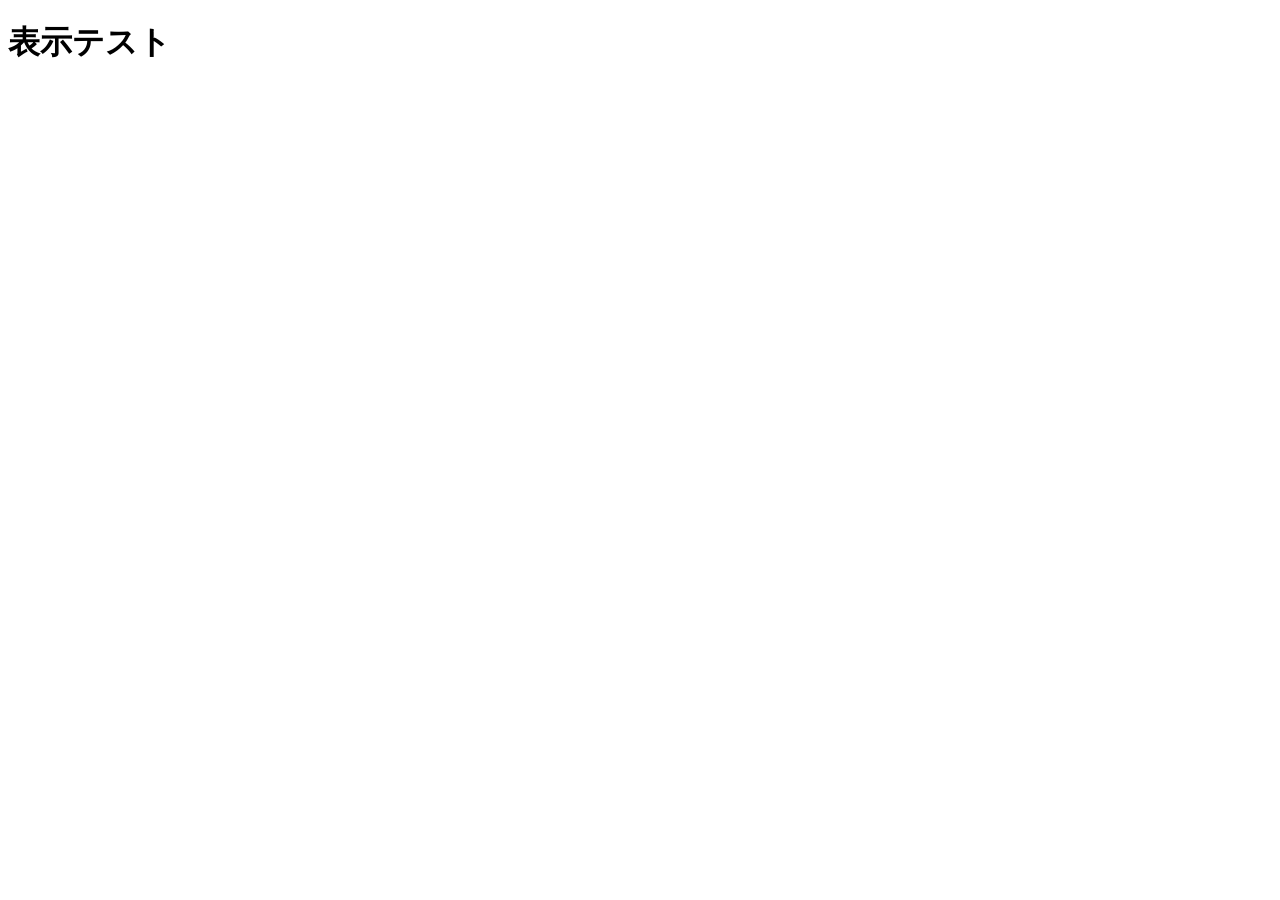
==== index.html @ 36d09684 "Create index.html" ====
<!DOCTYPE html>
<html lang="ja">
<head>
  <meta charset="UTF-8">
  <meta name="viewport" content="width=device-width, initial-scale=1.0">
  <title>Portfolio</title>
  <link rel="stylesheet" href="style.css">
</head>
<body>

<header>
  <h1>表示テスト</h1>
</header>



<footer>
  
</footer>


</body>
</html>
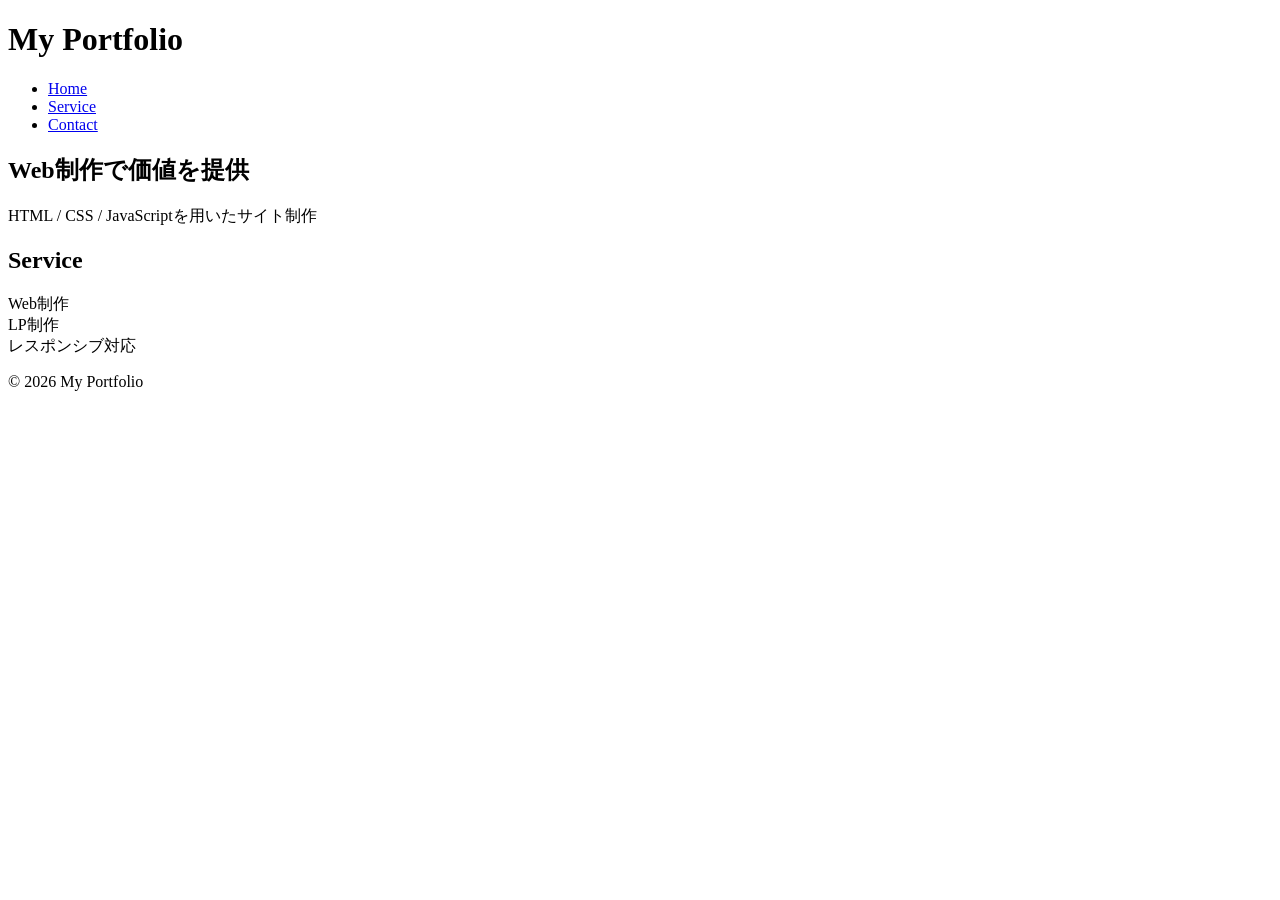
==== commit 4acaac05: "Add files via upload" ====
--- a/index.html
+++ b/index.html
@@ -1,23 +1,42 @@
-<!DOCTYPE html>
-<html lang="ja">
-<head>
-  <meta charset="UTF-8">
-  <meta name="viewport" content="width=device-width, initial-scale=1.0">
-  <title>Portfolio</title>
-  <link rel="stylesheet" href="style.css">
-</head>
-<body>
-
-<header>
-  <h1>表示テスト</h1>
-</header>
-
-
-
-<footer>
-  
-</footer>
-
-
-</body>
-</html>
+<!DOCTYPE html>
+<html lang="ja">
+<head>
+  <meta charset="UTF-8">
+  <meta name="viewport" content="width=device-width, initial-scale=1.0">
+  <title>Portfolio</title>
+  <link rel="stylesheet" href="style.css">
+</head>
+<body>
+
+<header>
+  <h1>My Portfolio</h1>
+  <nav>
+    <ul>
+      <li><a href="#">Home</a></li>
+      <li><a href="#">Service</a></li>
+      <li><a href="#">Contact</a></li>
+    </ul>
+  </nav>
+</header>
+
+<section class="hero">
+  <h2>Web制作で価値を提供</h2>
+  <p>HTML / CSS / JavaScriptを用いたサイト制作</p>
+</section>
+
+<section class="service">
+  <h2>Service</h2>
+  <div class="cards">
+    <div class="card">Web制作</div>
+    <div class="card">LP制作</div>
+    <div class="card">レスポンシブ対応</div>
+  </div>
+</section>
+
+<footer>
+  <p>© 2026 My Portfolio</p>
+</footer>
+
+<script src="script.js"></script>
+</body>
+</html>
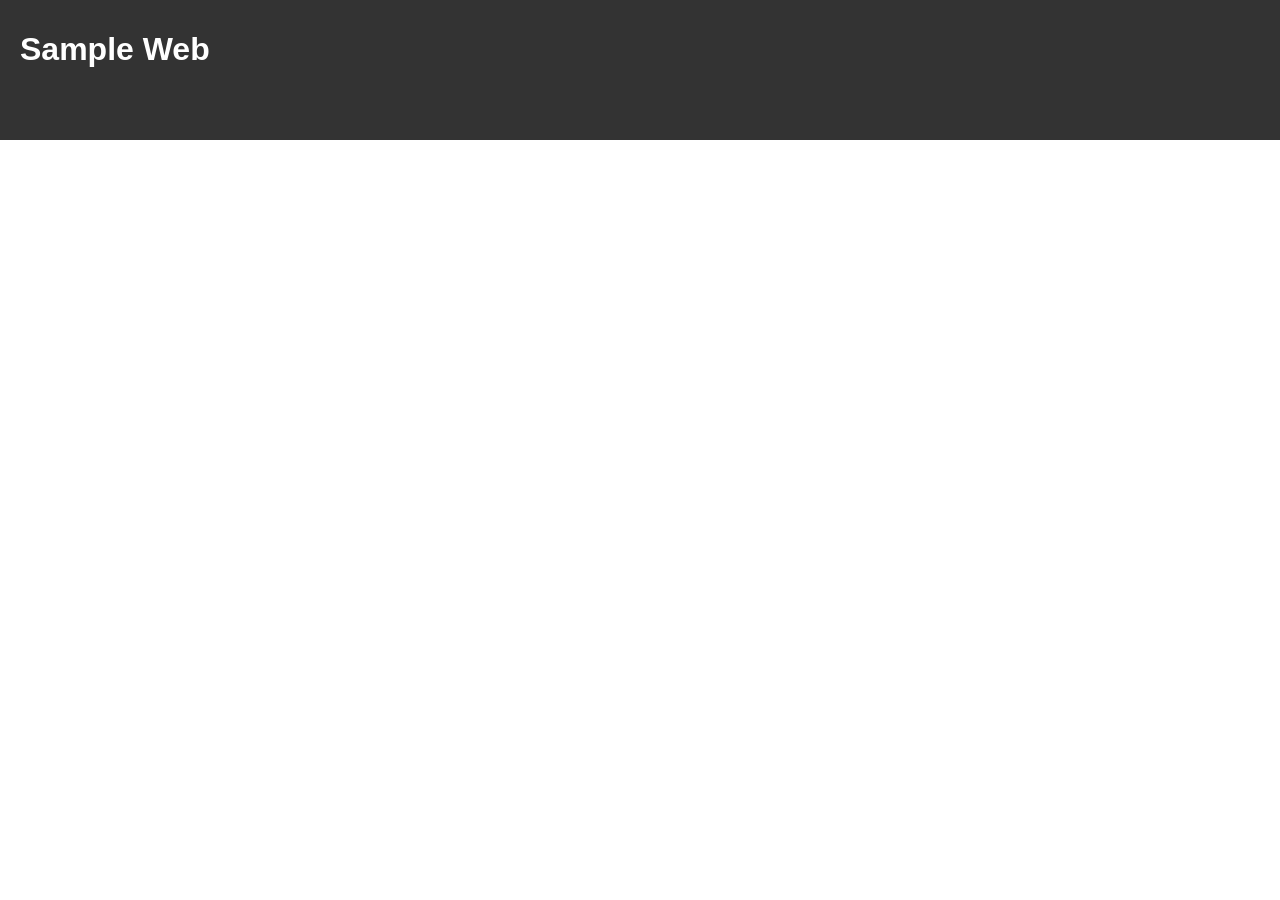
==== commit 88f7c12c: "Add files via upload" ====
--- a/index.html
+++ b/index.html
@@ -1,42 +1,17 @@
 <!DOCTYPE html>
-<html lang="ja">
-<head>
-  <meta charset="UTF-8">
-  <meta name="viewport" content="width=device-width, initial-scale=1.0">
-  <title>Portfolio</title>
-  <link rel="stylesheet" href="style.css">
-</head>
-<body>
+<html>
+  <head>
+    <meta charset="utf-8">
+    <meta name="viewport" content="width=device-width, initial-scale=1.0">
+    <title>Sample Web</title>
+    <link rel="stylesheet" href="style.css">
+  </head>
+  <body>
+    <header>
+      <h1>Sample Web</h1>
+    </header>
+    <footer>
 
-<header>
-  <h1>My Portfolio</h1>
-  <nav>
-    <ul>
-      <li><a href="#">Home</a></li>
-      <li><a href="#">Service</a></li>
-      <li><a href="#">Contact</a></li>
-    </ul>
-  </nav>
-</header>
-
-<section class="hero">
-  <h2>Web制作で価値を提供</h2>
-  <p>HTML / CSS / JavaScriptを用いたサイト制作</p>
-</section>
-
-<section class="service">
-  <h2>Service</h2>
-  <div class="cards">
-    <div class="card">Web制作</div>
-    <div class="card">LP制作</div>
-    <div class="card">レスポンシブ対応</div>
-  </div>
-</section>
-
-<footer>
-  <p>© 2026 My Portfolio</p>
-</footer>
-
-<script src="script.js"></script>
-</body>
+    </footer>
+  </body>
 </html>
--- a/style.css
+++ b/style.css
@@ -0,0 +1,65 @@
+body {
+  margin: 0;
+  font-family: sans-serif;
+}
+
+/* ヘッダー */
+header {
+  display: flex;
+  justify-content: space-between;
+  align-items: center;
+  background: #333;
+  color: white;
+  padding: 10px 20px;
+}
+
+ul {
+  display: flex;
+  list-style: none;
+  gap: 20px;
+}
+
+a {
+  color: white;
+  text-decoration: none;
+}
+
+/* メイン */
+.hero {
+  text-align: center;
+  padding: 100px 20px;
+  background: #f5f5f5;
+}
+
+/* サービス */
+.service {
+  padding: 50px 20px;
+  text-align: center;
+}
+
+.cards {
+  display: flex;
+  justify-content: center;
+  gap: 20px;
+}
+
+.card {
+  background: #eee;
+  padding: 30px;
+  border-radius: 10px;
+}
+
+/* フッター */
+footer {
+  text-align: center;
+  padding: 20px;
+  background: #333;
+  color: white;
+}
+
+/* スマホ対応 */
+@media (max-width: 768px) {
+  .cards {
+    flex-direction: column;
+  }
+}
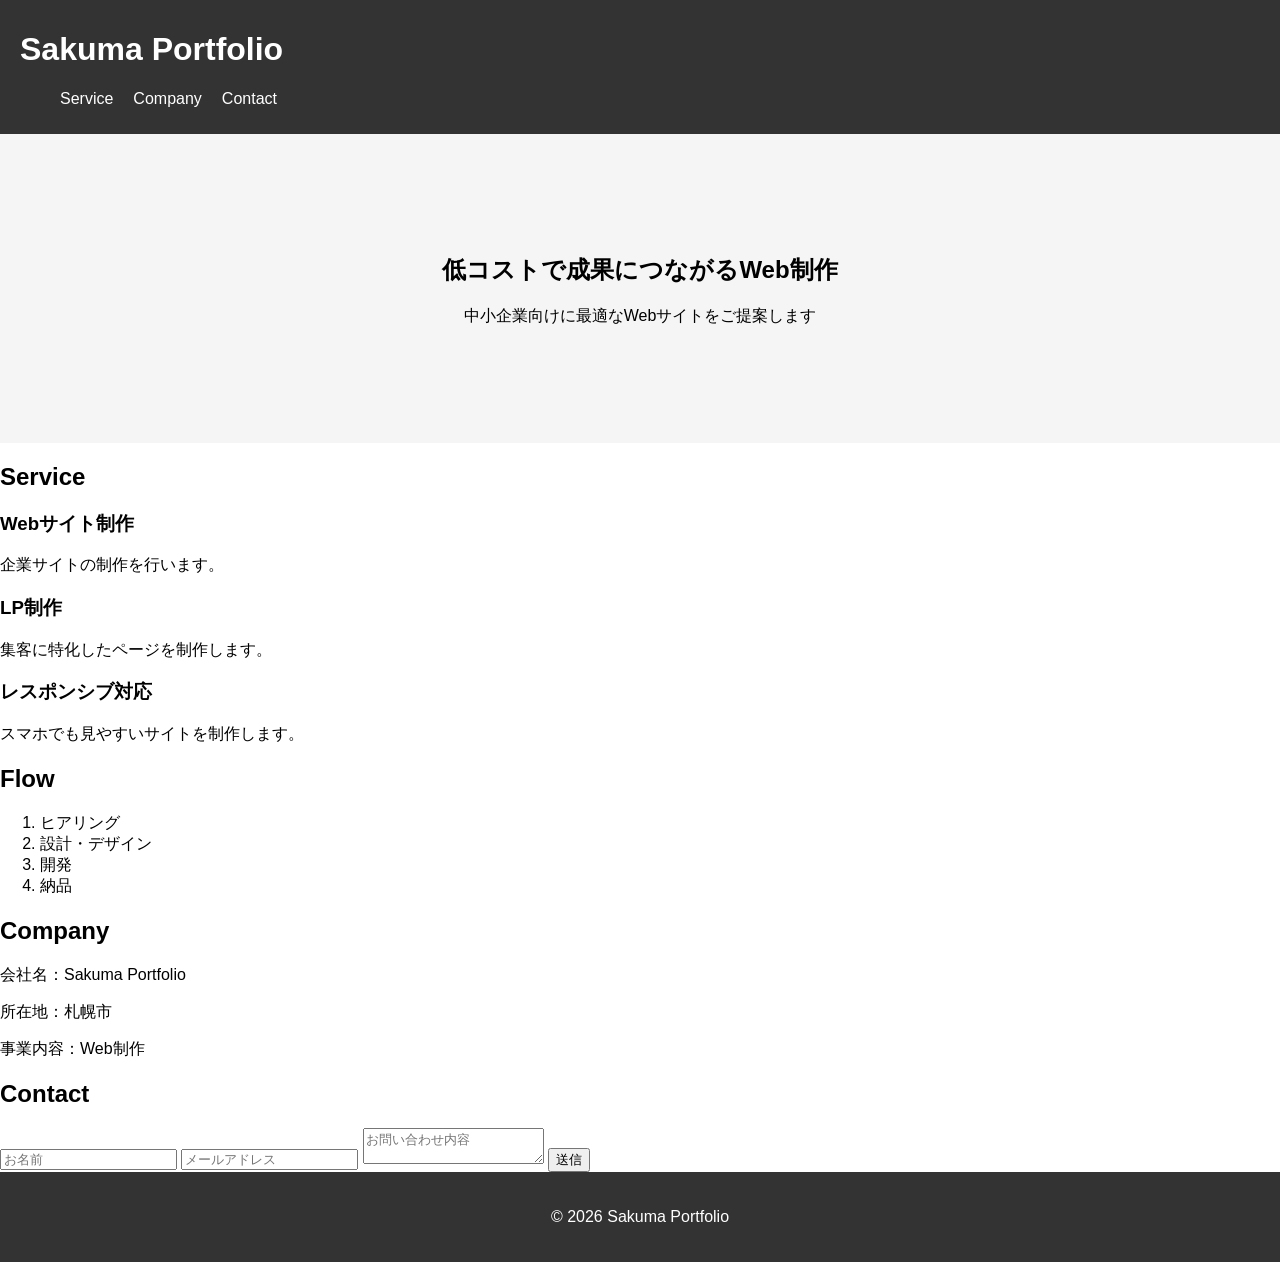
==== commit 5dace7ff: "Add files via upload" ====
--- a/index.html
+++ b/index.html
@@ -1,17 +1,95 @@
 <!DOCTYPE html>
-<html>
-  <head>
-    <meta charset="utf-8">
-    <meta name="viewport" content="width=device-width, initial-scale=1.0">
-    <title>Sample Web</title>
-    <link rel="stylesheet" href="style.css">
-  </head>
-  <body>
-    <header>
-      <h1>Sample Web</h1>
-    </header>
-    <footer>
+<html lang="ja">
+<head>
+  <meta charset="UTF-8">
+  <meta name="viewport" content="width=device-width, initial-scale=1.0">
+  <title>Sakuma Portfolio</title>
+  <link rel="stylesheet" href="style.css">
+</head>
+<body>
 
-    </footer>
-  </body>
+<!-- ヘッダー -->
+<header>
+  <div class="container">
+    <h1>Sakuma Portfolio</h1>
+    <nav>
+      <ul>
+        <li><a href="#service">Service</a></li>
+        <li><a href="#company">Company</a></li>
+        <li><a href="#contact">Contact</a></li>
+      </ul>
+    </nav>
+  </div>
+</header>
+
+<!-- メイン -->
+<section class="hero">
+  <div class="container">
+    <h2>低コストで成果につながるWeb制作</h2>
+    <p>中小企業向けに最適なWebサイトをご提案します</p>
+  </div>
+</section>
+
+<!-- サービス -->
+<section id="service">
+  <div class="container">
+    <h2>Service</h2>
+    <div>
+      <h3>Webサイト制作</h3>
+      <p>企業サイトの制作を行います。</p>
+    </div>
+    <div>
+      <h3>LP制作</h3>
+     <p>集客に特化したページを制作します。</p>
+    </div>
+    <div>
+      <h3>レスポンシブ対応</h3>
+      <p>スマホでも見やすいサイトを制作します。</p>
+    </div>
+  </div>
+</section>
+
+<!-- 制作の流れ -->
+<section id="flow">
+  <div class="container">
+    <h2>Flow</h2>
+      <ol>
+        <li>ヒアリング</li>
+        <li>設計・デザイン</li>
+        <li>開発</li>
+        <li>納品</li>
+      </ol>
+  </div>    
+</section>
+
+<!-- 会社概要 -->
+<section id="company">
+  <div class="container">
+    <h2>Company</h2>
+    <p>会社名：Sakuma Portfolio</p>
+    <p>所在地：札幌市</p>
+    <p>事業内容：Web制作</p>
+  </div>  
+</section>
+
+<!-- お問い合わせ -->
+<section id="contact">
+  <div class="container">
+    <h2>Contact</h2>
+    <form>
+      <input type="text" placeholder="お名前">
+      <input type="email" placeholder="メールアドレス">
+      <textarea placeholder="お問い合わせ内容"></textarea>
+      <button type="submit" class="contact-submit" >送信</button>
+    </form>
+  </div>
+</section>
+
+<!-- フッター -->
+<footer>
+  <p>© 2026 Sakuma Portfolio</p>
+</footer>
+
+<script src="script.js"></script>
+</body>
 </html>
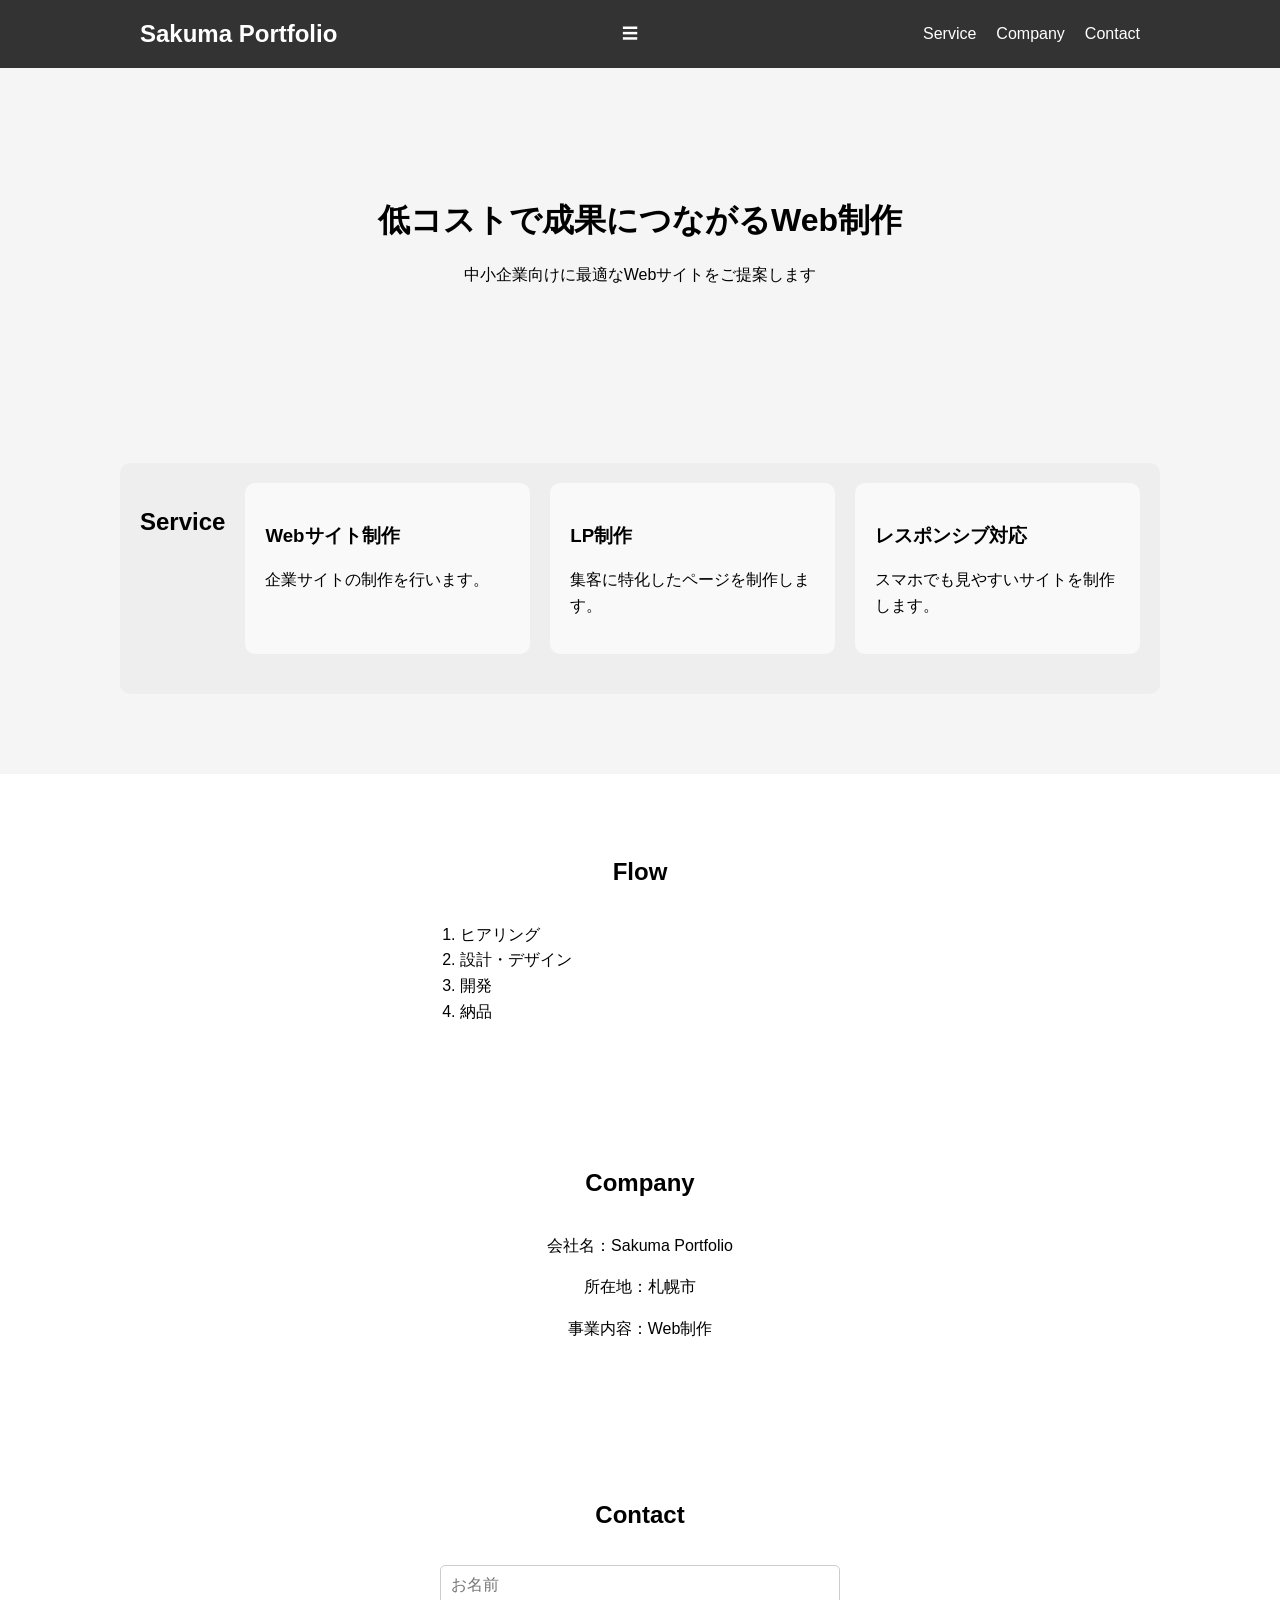
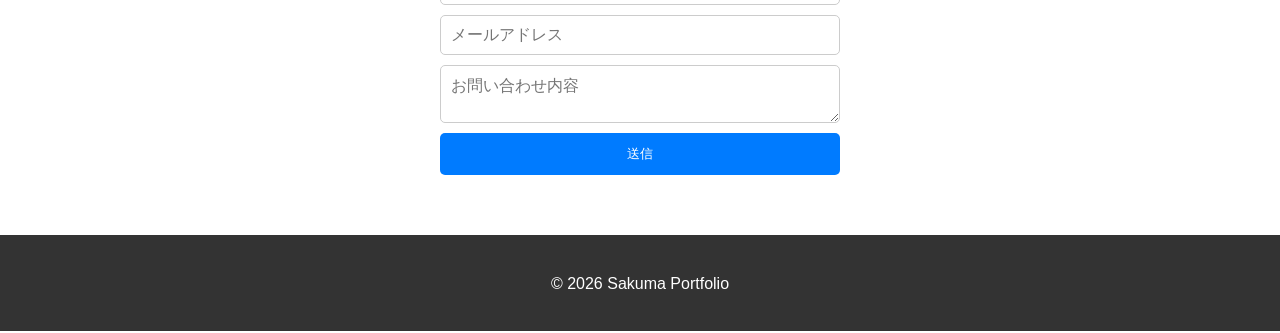
==== commit 125c4a6b: "Add files via upload" ====
--- a/index.html
+++ b/index.html
@@ -12,7 +12,11 @@
 <header>
   <div class="container">
     <h1>Sakuma Portfolio</h1>
-    <nav>
+    
+    <!-- 追加 -->
+    <div class="menu-btn">☰</div>
+
+    <nav class="nav">
       <ul>
         <li><a href="#service">Service</a></li>
         <li><a href="#company">Company</a></li>
--- a/style.css
+++ b/style.css
@@ -1,65 +1,193 @@
+/* リセット */
 body {
   margin: 0;
-  font-family: sans-serif;
+  font-family: "Hiragino Kaku Gothic ProN", sans-serif;
+  line-height: 1.6;
+}
+
+/* container */
+.container {
+  max-width: 1000px;
+  margin: 0 auto;
+  padding: 0 20px;
 }
 
 /* ヘッダー */
 header {
+  background: #333;
+  color: white;
+  padding: 15px 0;
+}
+
+header h1 {
+  margin: 0;
+  font-size: 24px;
+}
+
+header .container {
   display: flex;
   justify-content: space-between;
   align-items: center;
-  background: #333;
-  color: white;
-  padding: 10px 20px;
 }
 
-ul {
+nav ul {
   display: flex;
   list-style: none;
   gap: 20px;
+  margin: 0;
+  padding: 0;
 }
 
-a {
+nav a {
   color: white;
   text-decoration: none;
 }
 
 /* メイン */
 .hero {
+  background: #f5f5f5;
   text-align: center;
   padding: 100px 20px;
+}
+
+.hero h2 {
+  font-size: 32px;
+  margin-bottom: 10px;
+}
+
+/* セクション共通 */
+section {
+  padding: 60px 0;
+}
+
+h2 {
+  text-align: center;
+  margin-bottom: 30px;
+}
+
+/* サービス */
+#service {
   background: #f5f5f5;
 }
 
-/* サービス */
-.service {
-  padding: 50px 20px;
+#service div {
+  background: #eee;
+  margin-bottom: 20px;
+  padding: 20px;
+  border-radius: 10px;
+}
+
+#service .container {
+  display: flex;
+  gap: 20px;
+}
+
+#service .container > div {
+  background: #f9f9f9;
+  padding: 20px;
+  border-radius: 10px;
+  flex: 1;
+}
+
+/* Flow */
+ol {
+  max-width: 400px;
+  margin: 0 auto;
+}
+
+/* Company */
+#company p {
   text-align: center;
 }
 
-.cards {
+/* Contact */
+form {
   display: flex;
-  justify-content: center;
-  gap: 20px;
+  flex-direction: column;
+  gap: 10px;
+  max-width: 400px;
+  margin: 0 auto;
 }
 
-.card {
-  background: #eee;
-  padding: 30px;
-  border-radius: 10px;
+input, textarea {
+  padding: 10px;
+  font-size: 16px; 
+  border: 1px solid #ccc;
+  border-radius: 5px;
+}
+
+button {
+  padding: 12px;
+  background: #007BFF;
+  color: white;
+  border: none;
+  border-radius: 5px;
+  cursor: pointer;
 }
 
 /* フッター */
 footer {
+  background: #333;
+  color: white;
   text-align: center;
   padding: 20px;
-  background: #333;
-  color: white;
 }
 
-/* スマホ対応 */
+h3 {
+  margin-bottom: 10px;
+}
+
+p {
+  margin-bottom: 15px;
+}
+
+nav a:hover {
+  opacity: 0.7;
+}
+
+button:hover {
+  background: #0056b3;
+}
+
 @media (max-width: 768px) {
-  .cards {
+
+  /* ヘッダー */
+  header .container {
+    flex-direction: column;
+    gap: 10px;
+  }
+
+  nav ul {
+    flex-direction: column;
+    align-items: center;
+  }
+
+  /* メイン */
+  .hero {
+    padding: 60px 20px;
+  }
+
+  .hero h2 {
+    font-size: 24px;
+  }
+
+  /* セクション */
+  section {
+    padding: 40px 0;
+  }
+
+  /* サービス */
+  #service div {
+    text-align: center;
+  }
+
+   #service .container {
     flex-direction: column;
   }
-}+
+  /* フォーム */
+  form {
+    width: 100%;
+  }
+
+}
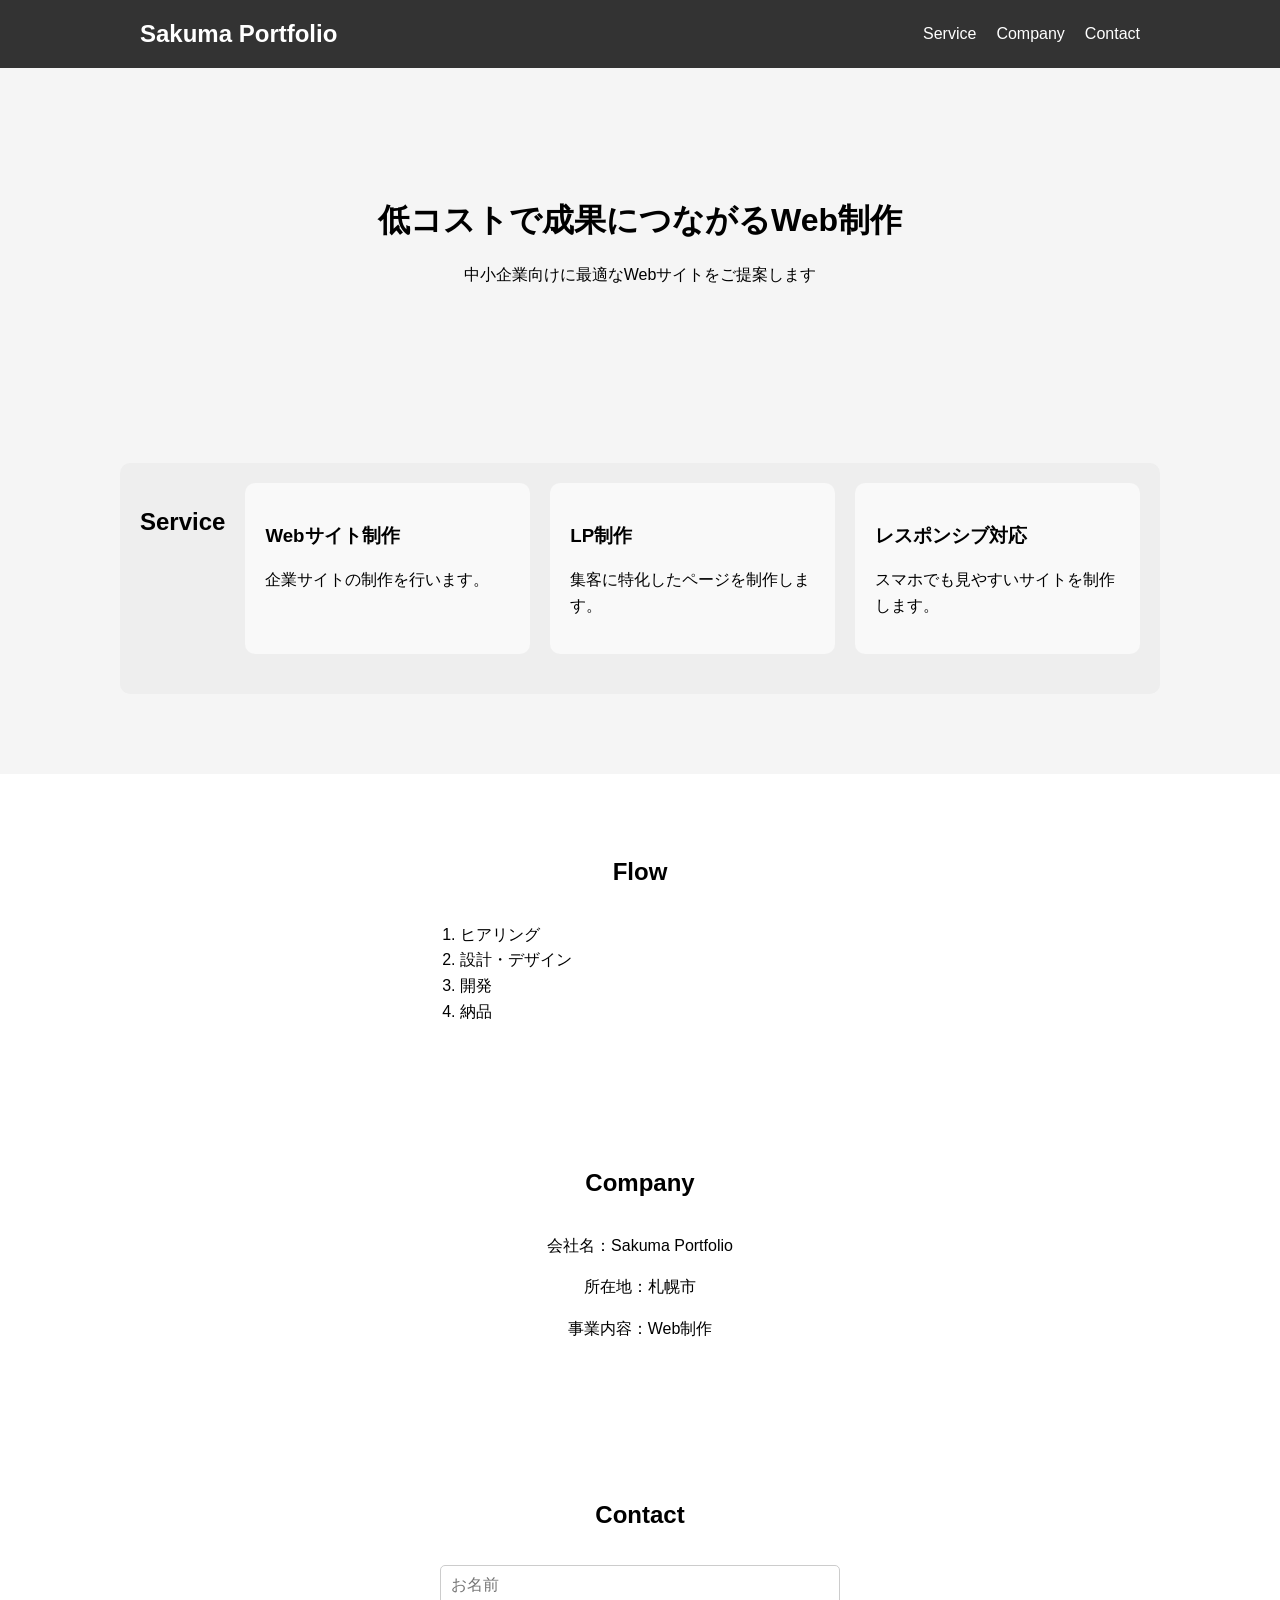
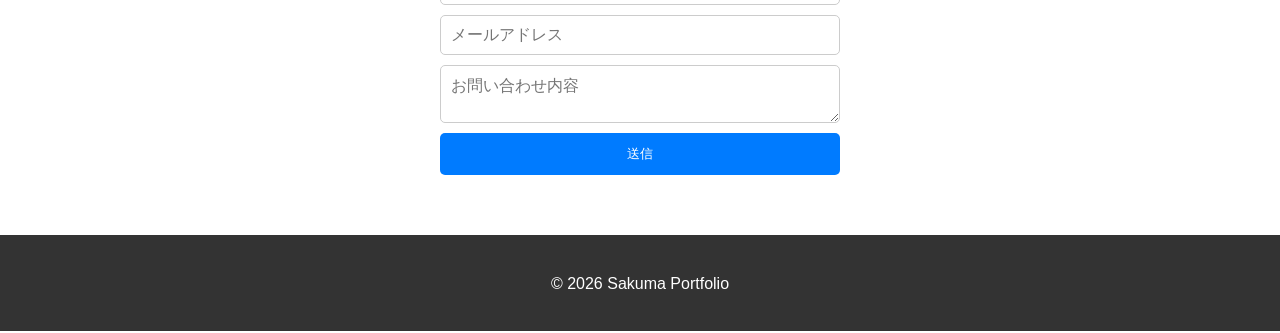
==== commit 2d9884d0: "Update index.html" ====
--- a/index.html
+++ b/index.html
@@ -26,6 +26,7 @@
   </div>
 </header>
 
+  
 <!-- メイン -->
 <section class="hero">
   <div class="container">
@@ -96,4 +97,4 @@
 
 <script src="script.js"></script>
 </body>
-</html>+</html>
--- a/style.css
+++ b/style.css
@@ -30,6 +30,14 @@
   align-items: center;
 }
 
+/* ボタン */
+.menu-btn {
+  display: none;
+  font-size: 24px;
+  cursor: pointer;
+}
+
+
 nav ul {
   display: flex;
   list-style: none;
@@ -149,6 +157,10 @@
   background: #0056b3;
 }
 
+html {
+  scroll-behavior: smooth;
+}
+
 @media (max-width: 768px) {
 
   /* ヘッダー */
@@ -157,6 +169,18 @@
     gap: 10px;
   }
 
+  .menu-btn {
+    display: block;
+  }
+
+  .nav {
+    display: none;
+  }
+
+  .nav.active {
+    display: block;
+  }
+
   nav ul {
     flex-direction: column;
     align-items: center;
